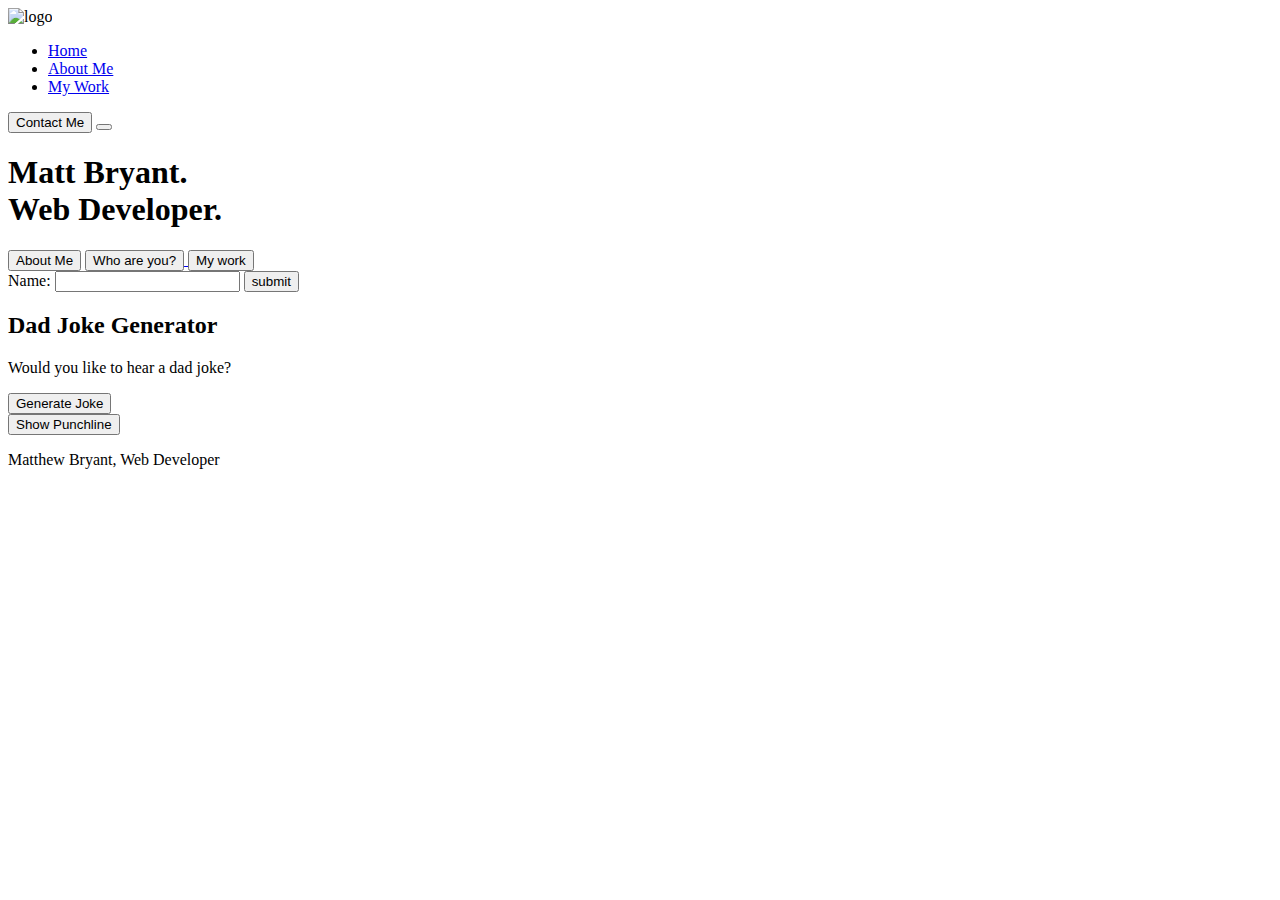
==== assets/html/index.html @ c48166ca "restructured files, began creating new homepage" ====
<!DOCTYPE html>
<html lang="en">

<head>
    <meta charset="UTF-8">
    <meta http-equiv="X-UA-Compatible" content="IE=edge">
    <meta name="viewport" content="width=device-width, initial-scale=1.0">
    <title>Matthew Bryant</title>
    <link rel="stylesheet" href="CSS/styles.css">
    <link rel="stylesheet" href="https://cdnjs.cloudflare.com/ajax/libs/font-awesome/6.1.2/css/all.min.css" integrity="sha512-1sCRPdkRXhBV2PBLUdRb4tMg1w2YPf37qatUFeS7zlBy7jJI8Lf4VHwWfZZfpXtYSLy85pkm9GaYVYMfw5BC1A==" crossorigin="anonymous" referrerpolicy="no-referrer" />
</head>

<body class="homepage">
    <header class="header">
        <img class="logo" src="Images/logo.png" alt="logo">
        <nav class="main-navigation">
            <ul class="nav_links">
                <li><a href="index.html">Home</a></li>
                <li><a href="/about.html">About Me</a></li>
                <li><a href="/mywork.html">My Work</a></li>
            </ul>
         </nav>
         <a class="cta contact-button" href="#"><button>Contact Me</button></a>
         <button class="hamburger">
            <div class="bar">
                <i class="fa-solid fa-bars"></i>
            </div>
         </button>
     </header>

<main>
        <!--BACKGROUND IMAGE-->
<div class="top-container" class="main-image" style="background-image: url(Images/patrick-hendryNEW-37ZuGYD3JOk-unsplash.jpg)";>
            
            <!--MAIN PAGE HEADING / LEFT SECTION-->
    <div class="all-wrapper">

        <div class="main-content-wrapper">
            <section class="main-heading">
                <div class="main-wrapper">
                    <h1 class="main-heading-text">Matt Bryant.<br> Web Developer.</h1>
                <!--MAIN CTA BUTTONS-->
                    <div class="button-container">
                        <a class="heading-cta">
                            <button class="heading-cta-button" id="aboutmeDiv">About Me</button>
                        </a>
                        <a class="heading-cta second-cta" href="#">
                            <button id="secondButton" class="heading-cta-button">Who are you?</button>
                        </a>
                        <a class="heading-cta" href="/mywork.html">
                            <button id="thirdButton" class="heading-cta-button">My work</button>
                        </a>
                    </div>
                </div>
                <!--Hidden paragraph 1st button-->
                <div id="hiddenDetails" style="display:none;">
                    <p class="hiddenBorder">I am a self-taught freelance web developer based out of Richmond, Virginia. I am a husband and a father. Learning is my passion, creating is my hobby.</p>
                </div>
                <!--Hidden form second button-->
                <div id="hiddenForm">
                    <form id="myForm" name="form1" action="">
                        Name: <input type="text" name="name" class="input-main">
                        <input id="btn-main" type="submit" value="submit">
                    </form>
                </div>
                <!--Hidden div appears after form submit second button-->
                <div id="hiddenFormResults" style="display:none;">
                    <h3 class="helloHeadline">Hello, Friend!</h3>
                    <p>I hope you enjoy my website.</p>
                    <p id="timeDate"></p>
                </div>
            </section>
        
            <!--MAIN PAGE JOKE GENERATOR / RIGHT SECTION-->
    <section class="joke-container">
        <div class="joke-generator">
            <div class="joke-heading">
                <h2>Dad Joke Generator</h2>
            </div>
            <div class="output-container">
                <div class="joke-output">
                    <p class="output">Would you like to hear a dad joke?</p>
                </div>
            </div>
            <div class="punchline-output">
                    <p class="punchlineText"></p>
            </div>
            <div class="joke-button-container">
                <div class="joke-button">
                    <button id="generateButton">Generate Joke</button>
                </div>
                <div class="joke-button">
                    <button id="show-punch">Show Punchline</button>
                </div>
            </div>
        </div>
    </section>
        </div>
    </div>
        </div>
</main>
        <!--<script type="text/javascript" src="jquery/jquery-3.6.0.min.js"></script>-->
        
        <footer class="footer">
            <p>Matthew Bryant, Web Developer</p>
            <script src="script.js"></script>
        </footer>

</body>

</html>
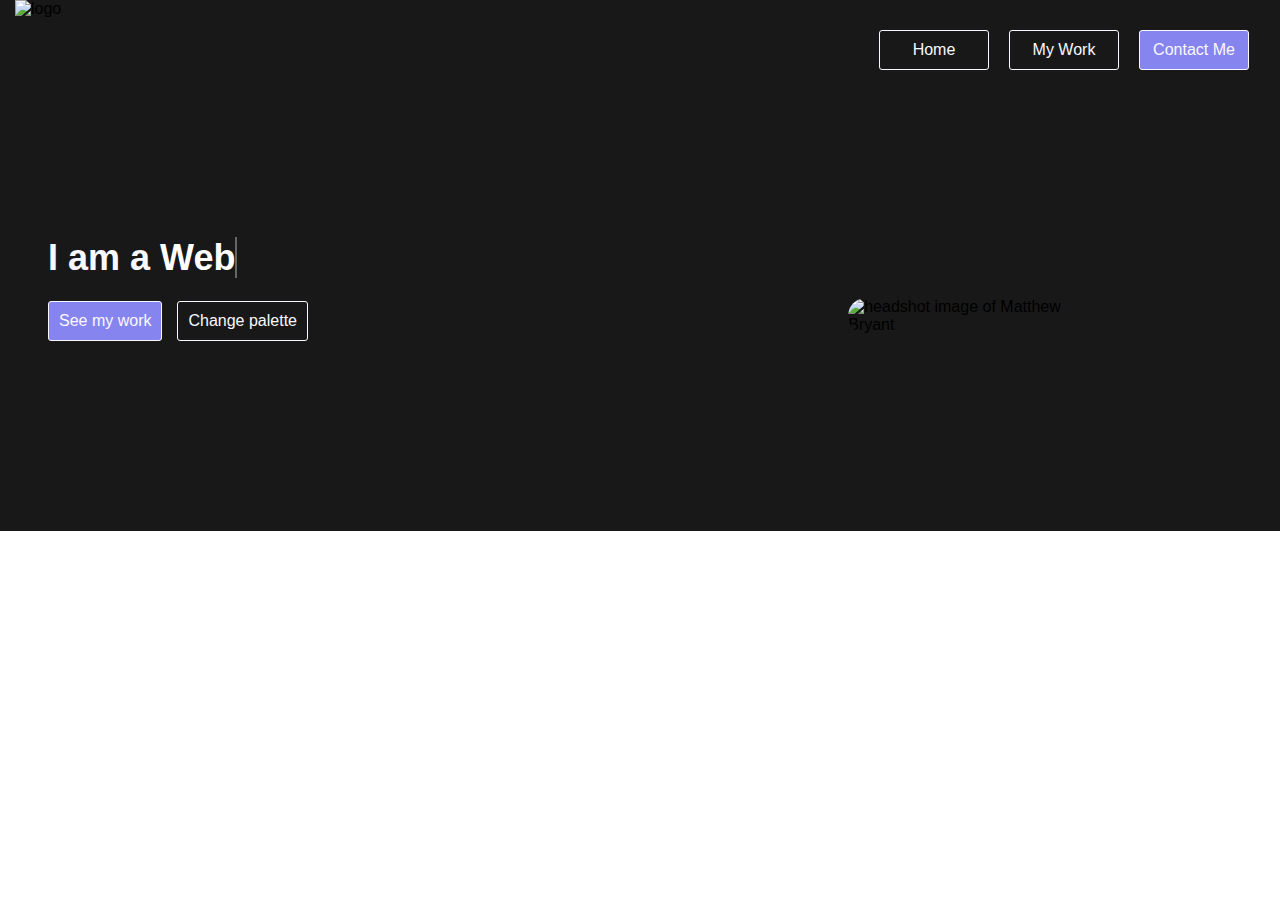
==== commit e80f32cb: "updated front page, mobile-first media queries" ====
--- a/assets/html/index.html
+++ b/assets/html/index.html
@@ -1,111 +1,67 @@
 <!DOCTYPE html>
 <html lang="en">
+    <head>
+        <meta charset="UTF-8">
+        <meta http-equiv="X-UA-Compatible" content="IE=edge">
+        <meta name="viewport" content="width=device-width, initial-scale=1.0">
+        <title>Matthew Bryant</title>
+        <link rel="stylesheet" href="../../styles.css">
+        <link rel="stylesheet" href="https://cdnjs.cloudflare.com/ajax/libs/font-awesome/6.1.2/css/all.min.css" integrity="sha512-1sCRPdkRXhBV2PBLUdRb4tMg1w2YPf37qatUFeS7zlBy7jJI8Lf4VHwWfZZfpXtYSLy85pkm9GaYVYMfw5BC1A==" crossorigin="anonymous" referrerpolicy="no-referrer" />
+    </head>
+<body>
 
-<head>
-    <meta charset="UTF-8">
-    <meta http-equiv="X-UA-Compatible" content="IE=edge">
-    <meta name="viewport" content="width=device-width, initial-scale=1.0">
-    <title>Matthew Bryant</title>
-    <link rel="stylesheet" href="CSS/styles.css">
-    <link rel="stylesheet" href="https://cdnjs.cloudflare.com/ajax/libs/font-awesome/6.1.2/css/all.min.css" integrity="sha512-1sCRPdkRXhBV2PBLUdRb4tMg1w2YPf37qatUFeS7zlBy7jJI8Lf4VHwWfZZfpXtYSLy85pkm9GaYVYMfw5BC1A==" crossorigin="anonymous" referrerpolicy="no-referrer" />
-</head>
+    <header class="header">
+        <nav class="main-navigation">
+            <a href="#" id="logo"><img src="../../images/logo.png" alt="logo"></a>
+            <img id="nav-headshot" src="../../images/headshots/headshot-300X200.jpg" alt="headshot image of Matthew Bryant">
+            <ul class="nav_links">
+                <a href="#"><li class="normal-button">Home</li></a>
+                <a href="#"><li class="normal-button">My Work</li></a>
+                <a href="#"><li class="special-button" id="contact-button">Contact Me</li></a>
+            </ul>
+            <button class="hamburger">
+                <div class="bar">
+                    <i class="fa-solid fa-bars fa-2x"></i>
+                </div>
+             </button>
+         </nav>
 
-<body class="homepage">
-    <header class="header">
-        <img class="logo" src="Images/logo.png" alt="logo">
-        <nav class="main-navigation">
-            <ul class="nav_links">
-                <li><a href="index.html">Home</a></li>
-                <li><a href="/about.html">About Me</a></li>
-                <li><a href="/mywork.html">My Work</a></li>
-            </ul>
-         </nav>
-         <a class="cta contact-button" href="#"><button>Contact Me</button></a>
-         <button class="hamburger">
-            <div class="bar">
-                <i class="fa-solid fa-bars"></i>
-            </div>
-         </button>
-     </header>
-
-<main>
-        <!--BACKGROUND IMAGE-->
-<div class="top-container" class="main-image" style="background-image: url(Images/patrick-hendryNEW-37ZuGYD3JOk-unsplash.jpg)";>
-            
-            <!--MAIN PAGE HEADING / LEFT SECTION-->
-    <div class="all-wrapper">
-
-        <div class="main-content-wrapper">
-            <section class="main-heading">
-                <div class="main-wrapper">
-                    <h1 class="main-heading-text">Matt Bryant.<br> Web Developer.</h1>
-                <!--MAIN CTA BUTTONS-->
-                    <div class="button-container">
-                        <a class="heading-cta">
-                            <button class="heading-cta-button" id="aboutmeDiv">About Me</button>
-                        </a>
-                        <a class="heading-cta second-cta" href="#">
-                            <button id="secondButton" class="heading-cta-button">Who are you?</button>
-                        </a>
-                        <a class="heading-cta" href="/mywork.html">
-                            <button id="thirdButton" class="heading-cta-button">My work</button>
-                        </a>
-                    </div>
+         <section id="header-main-container">
+            <div id="left-container" class="home-containers">
+                <div class="typing-container">
+                    <h2 class="typing-text">I am a 
+                        <span
+                        class="txt-rotate typing-text"
+                        data-period="2000"
+                        data-rotate='[ "Web Developer.", "father/husband.", "yard work enthusiast." ]'></span>
+                    </h2>
                 </div>
-                <!--Hidden paragraph 1st button-->
-                <div id="hiddenDetails" style="display:none;">
-                    <p class="hiddenBorder">I am a self-taught freelance web developer based out of Richmond, Virginia. I am a husband and a father. Learning is my passion, creating is my hobby.</p>
-                </div>
-                <!--Hidden form second button-->
-                <div id="hiddenForm">
-                    <form id="myForm" name="form1" action="">
-                        Name: <input type="text" name="name" class="input-main">
-                        <input id="btn-main" type="submit" value="submit">
-                    </form>
-                </div>
-                <!--Hidden div appears after form submit second button-->
-                <div id="hiddenFormResults" style="display:none;">
-                    <h3 class="helloHeadline">Hello, Friend!</h3>
-                    <p>I hope you enjoy my website.</p>
-                    <p id="timeDate"></p>
-                </div>
-            </section>
-        
-            <!--MAIN PAGE JOKE GENERATOR / RIGHT SECTION-->
-    <section class="joke-container">
-        <div class="joke-generator">
-            <div class="joke-heading">
-                <h2>Dad Joke Generator</h2>
-            </div>
-            <div class="output-container">
-                <div class="joke-output">
-                    <p class="output">Would you like to hear a dad joke?</p>
+                <div id="cta-buttons-container">
+                    <ul class="cta-buttons">
+                        <a href="#"><li class="special-button">See my work</li></a>
+                        <a href="#"><li class="normal-button">Change palette</li></a>
+                    </ul>
                 </div>
             </div>
-            <div class="punchline-output">
-                    <p class="punchlineText"></p>
+            <div id="right-container" class="home-containers">
+                <img id="headshot" src="../../images/headshots/headshot-300X200.jpg" alt="headshot image of Matthew Bryant">
             </div>
-            <div class="joke-button-container">
-                <div class="joke-button">
-                    <button id="generateButton">Generate Joke</button>
-                </div>
-                <div class="joke-button">
-                    <button id="show-punch">Show Punchline</button>
-                </div>
-            </div>
-        </div>
+         </section>
+
+    </header>
+
     </section>
-        </div>
-    </div>
-        </div>
-</main>
-        <!--<script type="text/javascript" src="jquery/jquery-3.6.0.min.js"></script>-->
-        
-        <footer class="footer">
-            <p>Matthew Bryant, Web Developer</p>
-            <script src="script.js"></script>
-        </footer>
+
+    <!--SCRIPTS-->
+    <link rel="stylesheet" href="../css/media-queries.css">
+    <script type="text/javascript" src="../../jquery/jquery-3.6.0.min.js"></script>
+    <script src="../js/script.js"></script>
+
+    <footer class="footer">
+        <p>Matthew Bryant, Web Developer</p>
+    </footer>
 
 </body>
-
 </html>
+</body>
+</html>--- a/styles.css
+++ b/styles.css
@@ -0,0 +1,613 @@
+@import url('https://fonts.googleapis.com/css2?family=Montserrat:wght@500&display=swap');
+
+/*****************
+    WHOLE SITE
+*****************
+
+.all-wrapper {
+    margin: auto;
+    width: 100vw;
+    height: 100vh;
+    background-image: url('../Images/patrick-hendryNEW-37ZuGYD3JOk-unsplash.jpg');
+    background-position: center;
+    background-size: cover;
+}
+
+html {
+    font-size: 16px;
+    height: 100%;
+}
+
+body {
+    display: flex;
+    flex-direction: column;
+}
+
+main {
+    height: 100%;
+}
+
+* {
+    box-sizing: border-box;
+    margin: 0;
+    padding: 0;
+}
+
+h1 {
+    font-size: 45px;
+}
+
+button {
+    padding: 9px 25px;
+    border: none;
+    border-radius: 50px;
+    cursor:
+    transition: all 0.3s ease 0s;
+    background-color: #00AAA9;
+    color: #28161C;
+}
+
+button:hover {
+    background-color: rgba(0,136,169,0.8);
+    cursor: pointer;
+}
+
+button:active {
+    background-color: #00AAA9;
+}
+
+
+/*****************
+    NAVIGATION
+*****************
+
+li, a, button {
+    font-family: "Montserrat", sans-serif;
+    font-weight: 500;
+    font-size: 16px;
+    color: #edf0f1;
+    text-decoration: none;
+}
+
+header {
+    display: flex;
+    justify-content: space-between;
+    align-items: center;
+    padding: 15px;
+    background-color: black;
+    height: 83px;
+    transition: all 1s ease;
+}
+
+.header-toggle {
+    height: 150px!important;
+}
+
+.logo {
+    cursor: pointer;
+    max-width: 60px;
+}
+
+.nav_links {
+    list-style: none;
+    display: none;
+    transition: all 1s ease;
+}
+
+.nav_links li {
+    display: inline-block;
+    padding: 0px 20px;
+}
+
+.nav_links li a {
+    transition: all 0.3s ease 0s;
+    color: #B9B9B9;
+}
+
+.nav_links li a:hover {
+    color: #00AAA9;
+}
+
+.main-navigation {
+    display: flex;
+    flex-direction: row;
+    justify-content: center;
+    transition: all 1s ease;
+}
+
+.contact-button {
+    display: none;
+}
+
+.nav_links > li {
+    margin: .5em auto;
+}
+
+.navbar-visible {
+    display: flex !important;
+    flex-direction: column;
+    align-content: center;
+    justify-content: center;
+    transition: all 1s ease;}
+
+
+/*****************
+    FOOTER
+*****************
+
+footer {
+   display: none;
+}
+
+/*****************
+    FRONT PAGE
+*****************
+
+body {
+    background-image: url("Images/patrick-hendry-37ZuGYD3JOk-unsplash.jpg");
+    height: 100%;
+    width: 100%;
+}
+
+.hero {
+    background-image: url("https://www.canva.com/design/DAFBn_3itBw/ZtNEy85H-oBCCmagbfjBxQ/watch?utm_content=DAFBn_3itBw&utm_campaign=share_your_design&utm_medium=link&utm_source=shareyourdesignpanel");
+}
+
+body > main > div {
+    background-size: cover;
+}
+
+.top-container {
+    height: 100vh;
+}
+
+.main-content-wrapper{
+    display: flex;
+    flex-direction: row;
+    flex-wrap: wrap;
+    justify-content: space-around;
+    position: relative;
+    width: 95%;
+    margin: auto;
+}
+
+.main-heading {
+    width: 100%;
+    display: flex;
+    flex-direction: column;
+    
+}
+
+.main-heading-text {
+    margin-top: 2rem;
+    margin-left: 0.5rem;
+    margin-bottom: 25px;
+}
+
+/* FRONT PAGE BUTTONS */
+
+/* primary buttons 
+
+.button-container {
+    display: flex;
+    flex-direction: column;
+    align-items: center;
+    gap: 12px;
+}
+
+/*.button-container a {
+    width: 100%;
+}
+
+.heading-cta {
+    display: flex;
+    justify-content: center;
+    text-align: center;
+}
+
+
+.heading-cta button {
+    width: 90%;
+    min-width: 100px;
+}
+
+#secondButton {
+    display: none;
+}
+
+/* hidden 
+#hiddenDetails {
+    max-width: 100%;
+    margin-top: 2em;
+    background-image: linear-gradient(45deg, gray, black);
+    border-radius: 15px;
+    display: none;
+}
+
+.hiddenBorder {
+    padding: 1rem;
+    border: 5px solid #00AAA9;
+    border-radius: 15px;
+}
+
+#hiddenDetails > p {
+    color: white;
+}
+
+#hiddenForm {
+    margin: 1.5em;
+    display: none;
+}
+
+#hiddenFormResults {
+    display: none;
+}
+
+/* Right section of homepage (joke generator) 
+
+.joke-container {
+    margin: 0 auto;
+    width: 100%;
+}
+
+.joke-generator {
+    display: flex;
+    flex-direction: column;
+    align-items: center;
+    justify-content: space-between;
+    width: 90%;
+    max-width: 500px;
+    margin: 2rem auto 3rem;
+    padding: 10px;
+    border: 1px solid black;
+    border-radius: 25px;
+    height: 300px;
+    background-color: rgba(189, 195, 199, 1);
+}
+
+.joke-heading {
+    text-align: center;
+}
+
+.joke-heading h2 {
+    font-size: 27px;
+}
+
+.joke-button-container {
+    display: flex;
+    flex-direction: row;
+    justify-content: space-evenly;
+    gap: 5px;
+}
+
+.joke-button {
+    text-align: center;
+}
+
+.joke-button button {
+    font-size: 14px;
+}
+
+.joke-output {
+    display: flex;
+    align-items: center;
+    flex-direction: column;
+    justify-content: center;
+    text-align: center;
+    font-size: 25px;
+}
+
+.output {
+    font-size: 25px;
+    max-width: 500px;
+}
+.output-container {
+    display: flex;
+    flex-direction: column;
+    align-items: center;
+}
+
+.punchline-output {
+    display: none;
+}
+
+/*****************
+   PORTFOLIO PAGE
+*****************
+
+.portfolio-image-main-container {
+    display: grid;
+    grid-template-columns: repeat(auto-fit, minmax(280px, 345px));
+    grid-template-rows: 300px 300px;
+    justify-content: center;
+    gap: 10px;
+    grid-auto-columns: 1fr;
+    padding: 1rem;
+    background-color: #B9B9B9;
+}
+
+.portfolio-image-cont img {
+    transition: all .4s ease;
+}
+
+.portfolio-image-cont img:hover {
+    transform: scale(1.04);
+}
+
+.portfolio-image-main-container > div {
+    width: 100%;
+}
+
+.portfolio-image {
+    border-radius: 15px;
+}
+
+.portfolio-image-cont {
+    height: 300px;
+    width: 275px;
+    position: relative;
+    display: flex;
+}
+
+.portfolio-image {
+    display: block;
+    width: 100%;
+    height: 100%;
+}
+
+.portfolio-image img {
+    width: 300px;
+}
+
+.formStyles {
+    justify-content: center;
+    margin: 2em auto;
+}
+
+
+.footer {
+    text-align: center;
+    position: sticky;
+    bottom: 0;
+    height: 50px;
+    background-color: black;
+    color: white;
+    width: 100%;
+}
+
+.fa-solid .fa-bars {
+    color: white;
+    height: 50px;
+}
+
+/*****************
+Variables
+*****************/
+
+:root {
+    --main-bg-color: #FAF8FF;
+    --main-dark-accent: #181818;
+    --accent-one: #8685EF;
+    --accent-two: #D3FBD8;
+}
+
+
+/*****************
+Global Styles
+******************/
+
+* {
+    box-sizing: border-box;
+    margin: 0;
+    padding: 0;
+}
+
+body {
+    font-family: sans-serif;
+}
+
+a:-webkit-any-link {
+    color: unset;
+    cursor: pointer;
+    text-decoration: none;
+}
+
+header {
+    background-color: var(--main-dark-accent);
+    height: 50vh;
+}
+
+
+/*navigation*/
+
+.main-navigation {
+    height: 100px;
+    transition: all 1s ease;
+}
+
+nav {
+    display: flex;
+    flex-direction: row;
+    justify-content: space-between;
+    align-items: center;
+    height: 110px;
+    margin: 0 auto;
+    padding: 0 15px;
+}
+
+#nav-headshot {
+    border-radius: 100px;
+    width: 75px;
+    margin: 10px 0 ;
+}
+
+.fa-2x {
+    font-size: 1.75em!important;
+}
+
+#logo {
+    padding: 0px;
+}
+
+nav > ul {
+    display: flex;
+    flex-direction: row;
+    justify-content: space-evenly;
+    gap: 20px;
+    list-style-type: none;
+    padding-right: 25px;
+}
+
+.hamburger {
+    margin-right: 10px;
+    color: var(--main-bg-color);
+    background-color: transparent;
+    border: none;
+}
+
+.fa-solid .fa-bars {
+    height: 50px;
+}
+
+.navbar-visible {
+    display: flex!important;
+    flex-direction: column;
+    align-content: center;
+    justify-content: center;
+    transition: all 1s ease;
+    border: none;
+    margin-right: 18px;
+}
+
+.header-toggle {
+    height: 133px!important;
+    background-color: var(--accent-one);
+    justify-content: space-between;
+
+}
+
+/*Test*/
+
+
+.cta-buttons {
+    display: flex;
+    flex-direction: row;
+    gap: 15px;
+    justify-content: flex-start;
+}
+
+.normal-button, .special-button {
+    color: var(--main-bg-color);
+    border: 1px solid var(--main-bg-color);
+    border-radius: 3px;
+    min-width: 110px;
+    max-width: 150px;px;
+    text-align: center;
+    padding: 10px;
+    text-decoration: none;
+    list-style-type: none;
+}
+
+.special-button {
+    background-color: var(--accent-one);
+}
+
+#logo {
+    height: 100px;
+}
+
+footer {
+    display: none;
+}
+
+/*****************
+dev.index.html
+******************/
+
+#header-main-container {
+    height: calc(50vh - 100px);
+    display: flex;
+    flex-direction: row;
+    align-items: center;
+    justify-content: center;
+}
+
+#main-home-container {
+    display: flex;
+    flex-direction: row;
+    justify-content: flex-start;
+    align-items: center;
+    width: 100%;
+    height: 100%;
+}
+
+#left-container {
+    display: flex;
+    flex-direction: column;
+    justify-content: space-between;
+    width: 90%;
+    padding: 1rem;
+    margin: 0px 0 4rem 1rem;
+}
+
+#right-container {
+    display: flex;
+    flex-direction: row;
+    justify-content: center;
+    align-items: center;
+    width: 50%;
+}
+
+#headshot {
+    border-radius: 100px;
+    margin: 0 3.5rem 4rem 0;
+}
+
+/*typing cursor*/
+.typing-container {
+    display: flex;
+    justify-content: flex-start;
+    align-items: center;
+    width: 100%;
+    margin-bottom: .75rem;
+    padding: 10px;
+    padding: 10px 10px 10px 0;
+}
+
+.typing-container * {
+    color: white;
+}
+
+.typing-text {
+    color: var(--main-bg-color);
+    font-size: 21px;
+}
+
+.input-cursor {
+    display: inline-block;
+    width: 2px;
+    height: 42px;
+    background-color: white;
+    margin-left: 8px;
+    animation: blink .6s linear infinite alternate;
+}
+
+@keyframes blink {
+    0% {opacity: 1;}
+    40% {opacity: 1;}
+    60% {opacity: 0;}
+    100% {opacity: 0;}
+  }
+
+
+
+
+
+
+
+
+
+
+
+
+
--- a/assets/css/media-queries.css
+++ b/assets/css/media-queries.css
@@ -0,0 +1,87 @@
+/*****************
+    MEDIA QUERIES
+*****************
+
+@media screen and (min-width: 300px) {
+    .second-cta {display: none;}
+    .heading-cta {width: 100%;}
+    .heading-cta button {width: 95%;}
+}
+
+@media screen and (max-width: 342px) {
+    .heading-cta button {width: 95%;}
+}
+
+@media screen and (min-width: 400px) {
+    .heading-cta {justify-content: left;}
+    .heading-cta button {width: 200px;}
+    .main-heading-text {font-size: 52px;}
+    .button-container {flex-direction: row;}
+    .heading-cta {width: auto;}
+}
+
+@media screen and (min-width: 650px) {
+    .main-heading-text {font-size: 57px;}
+    .main-heading {align-items: center;}
+    .main-heading-text {margin-right: 2em;}
+}
+
+@media screen and (max-width: 800px) {
+    .main-navigation {flex-direction: column;}
+}
+
+@media screen and (min-width: 800px) {
+    .hamburger {display: none;}
+    .contact-button {display: block;}
+    .nav_links {display: flex;}
+    .main-content-wrapper{flex-wrap: nowrap; padding-top: 4rem;}
+    .main-heading-text {font-size: 70px;}
+}
+
+@media screen and (min-width: 1500px) {
+    .main-content-wrapper{padding-top: 7rem;}
+    .main-heading-text {font-size: 90px;}
+}*/
+
+
+@media screen and (max-width: 799px) {
+    .nav_links li {border: none; background-color: transparent;}
+}
+
+@media screen and (min-width: 200px) {
+    .nav_links {display: none;}
+    #left-container {width: 100%;}
+    #right-container {display: none;}
+    #logo {display: none;}
+    nav > ul {gap: 0; padding-right: 0;}
+}
+
+@media screen and (min-width: 420px) {
+    .typing-text {font-size: 27px;}
+}
+
+@media screen and (min-width: 600px) {
+    #right-container {display: flex;}
+    #nav-headshot {display: none;}
+    #headshot {width: 11rem;}
+    #logo {display: flex;}
+    #left-container {width: 70%; margin-left: 2rem;}
+    #right-container {width: 30%;}
+}
+
+@media screen and (min-width: 700px) {
+    #left-container, #right-container {width: 50%;}
+    #headshot {margin: 0 auto 2rem;}
+}
+
+@media screen and (min-width: 800px) {
+    .hamburger {display: none;}
+    .nav_links {display: flex; gap: 20px; margin-right: 1rem;}
+    #headshot {width: 15rem; margin: auto;}
+    header {height: 59vh;}
+    #header-main-container {height: calc(59vh - 100px);}
+}
+
+@media screen and (min-width: 1000px) {
+    .typing-text {font-size: 36px;}
+}